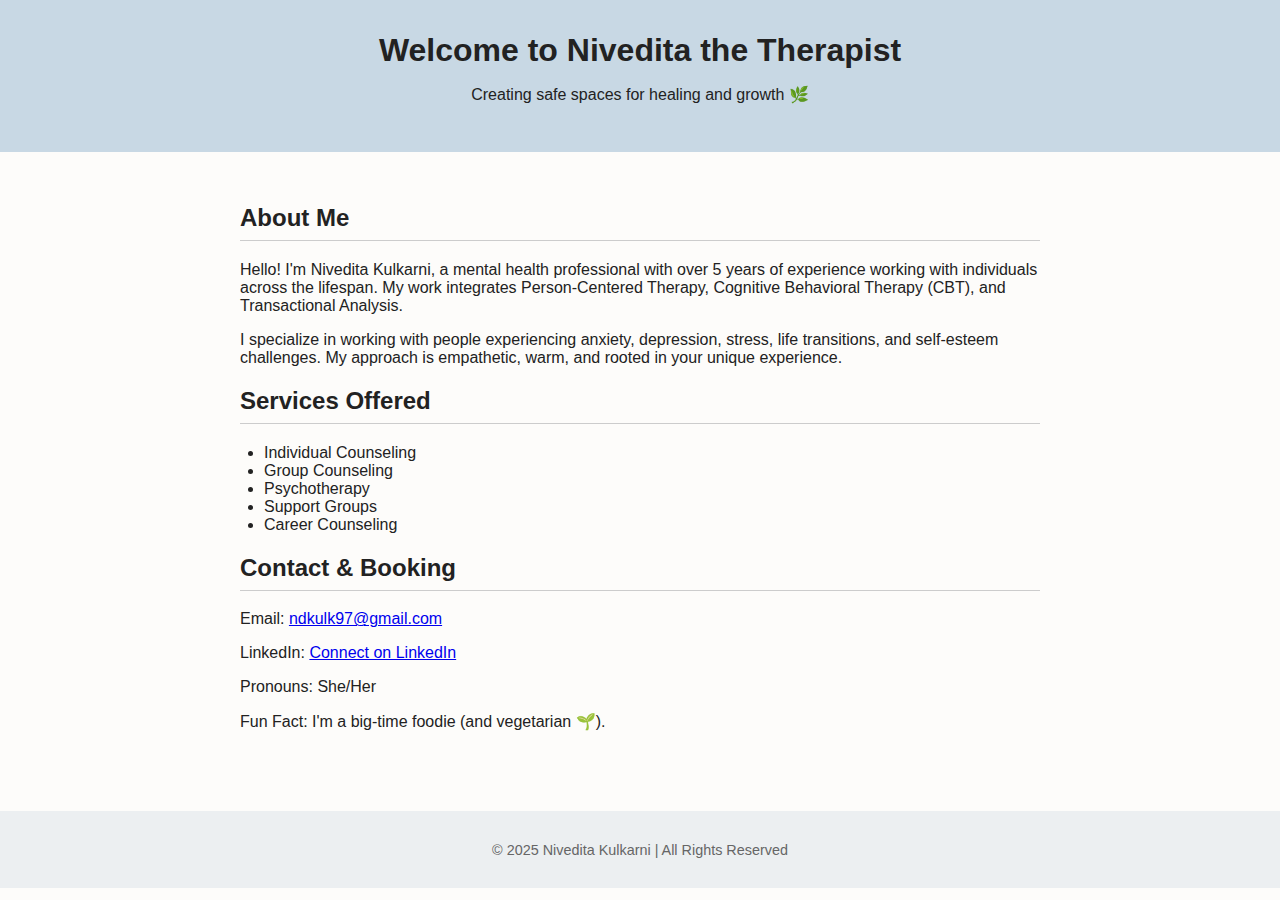
==== index.html @ 376e626c "Add files via upload" ====
<!DOCTYPE html>
<html lang="en">
<head>
  <meta charset="UTF-8" />
  <meta name="viewport" content="width=device-width, initial-scale=1.0" />
  <title>Nivedita the Therapist</title>
  <meta name="description" content="Mental health services by Nivedita Kulkarni - individual counseling, psychotherapy, and more." />
  <meta name="author" content="Nivedita Kulkarni" />
  <link rel="stylesheet" href="style.css" />
  <style>
    body {
      font-family: 'Segoe UI', Tahoma, Geneva, Verdana, sans-serif;
      margin: 0;
      padding: 0;
      background: #fdfcfa;
      color: #222;
    }
    header {
      background-color: #c8d8e4;
      padding: 2rem;
      text-align: center;
    }
    header h1 {
      margin: 0;
      font-size: 2rem;
    }
    main {
      padding: 2rem;
      max-width: 800px;
      margin: auto;
    }
    h2 {
      border-bottom: 1px solid #ccc;
      padding-bottom: 0.5rem;
    }
    ul {
      padding-left: 1.5rem;
    }
    footer {
      text-align: center;
      padding: 1rem;
      background: #eceff1;
      margin-top: 2rem;
      font-size: 0.9rem;
      color: #666;
    }
  </style>
</head>
<body>
  <header>
    <h1>Welcome to Nivedita the Therapist</h1>
    <p>Creating safe spaces for healing and growth 🌿</p>
  </header>

  <main>
    <section>
      <h2>About Me</h2>
      <p>Hello! I'm Nivedita Kulkarni, a mental health professional with over 5 years of experience working with individuals across the lifespan. My work integrates Person-Centered Therapy, Cognitive Behavioral Therapy (CBT), and Transactional Analysis.</p>
      <p>I specialize in working with people experiencing anxiety, depression, stress, life transitions, and self-esteem challenges. My approach is empathetic, warm, and rooted in your unique experience.</p>
    </section>

    <section>
      <h2>Services Offered</h2>
      <ul>
        <li>Individual Counseling</li>
        <li>Group Counseling</li>
        <li>Psychotherapy</li>
        <li>Support Groups</li>
        <li>Career Counseling</li>
      </ul>
    </section>

    <section>
      <h2>Contact & Booking</h2>
      <p>Email: <a href="mailto:ndkulk97@gmail.com">ndkulk97@gmail.com</a></p>
      <p>LinkedIn: <a href="https://www.linkedin.com" target="_blank">Connect on LinkedIn</a></p>
      <p>Pronouns: She/Her</p>
      <p>Fun Fact: I'm a big-time foodie (and vegetarian 🌱).</p>
    </section>
  </main>

  <footer>
    <p>© 2025 Nivedita Kulkarni | All Rights Reserved</p>
  </footer>
</body>
</html>
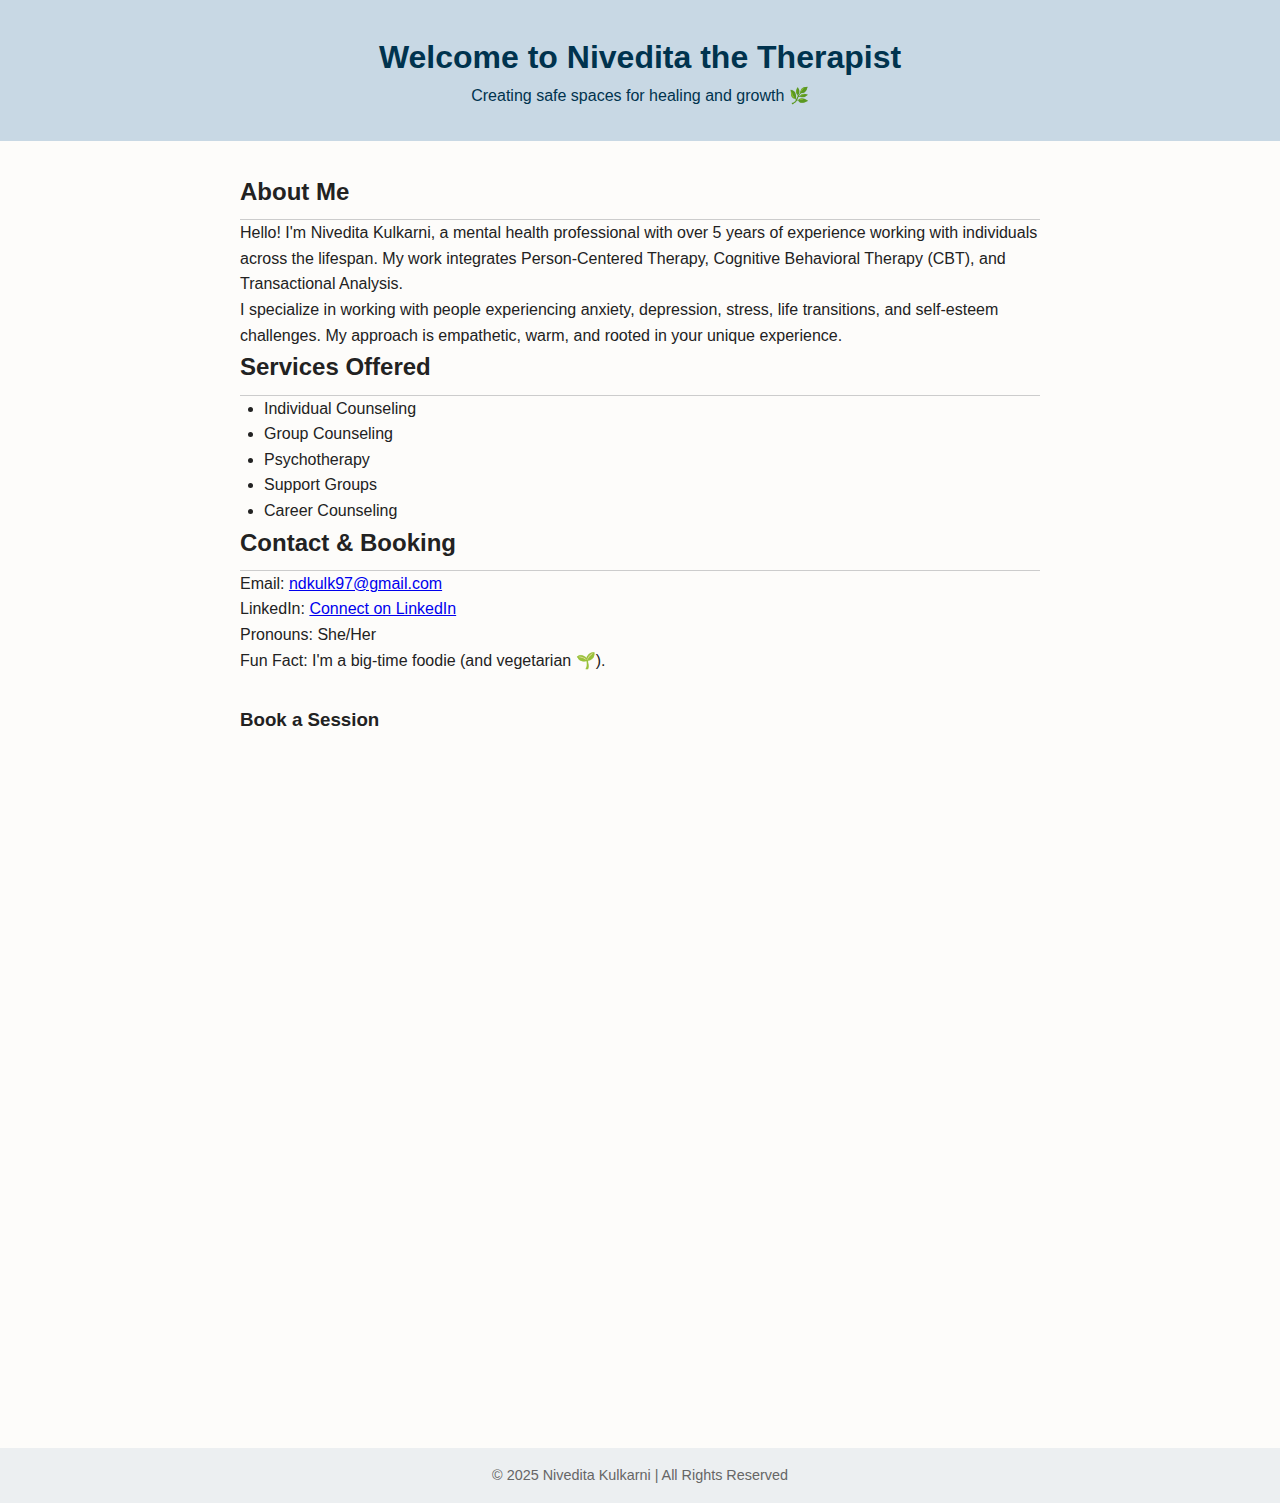
==== commit 75f43107: "Update index.html" ====
--- a/index.html
+++ b/index.html
@@ -76,6 +76,11 @@
       <p>LinkedIn: <a href="https://www.linkedin.com" target="_blank">Connect on LinkedIn</a></p>
       <p>Pronouns: She/Her</p>
       <p>Fun Fact: I'm a big-time foodie (and vegetarian 🌱).</p>
+
+      <!-- Calendly Booking Widget -->
+      <h3 style="margin-top: 2rem;">Book a Session</h3>
+      <div class="calendly-inline-widget" data-url="https://calendly.com/yourusername/60min" style="min-width:320px;height:630px;"></div>
+      <script type="text/javascript" src="https://assets.calendly.com/assets/external/widget.js" async></script>
     </section>
   </main>
 
--- a/style.css
+++ b/style.css
@@ -0,0 +1,29 @@
+/* Reset some default styles */
+body, h1, h2, p, ul, li {
+  margin: 0;
+  padding: 0;
+  box-sizing: border-box;
+}
+
+/* Body Styling */
+body {
+  font-family: 'Segoe UI', Tahoma, Geneva, Verdana, sans-serif;
+  background-color: #fdfcfa;
+  color: #222;
+  line-height: 1.6;
+}
+
+/* Header Styling */
+header {
+  background-color: #c8d8e4;
+  padding: 2rem 1rem;
+  text-align: center;
+  color: #00334e;
+}
+
+header h1 {
+  font-size: 2.2rem;
+  margin-bottom: 0.5rem;
+}
+
+header p
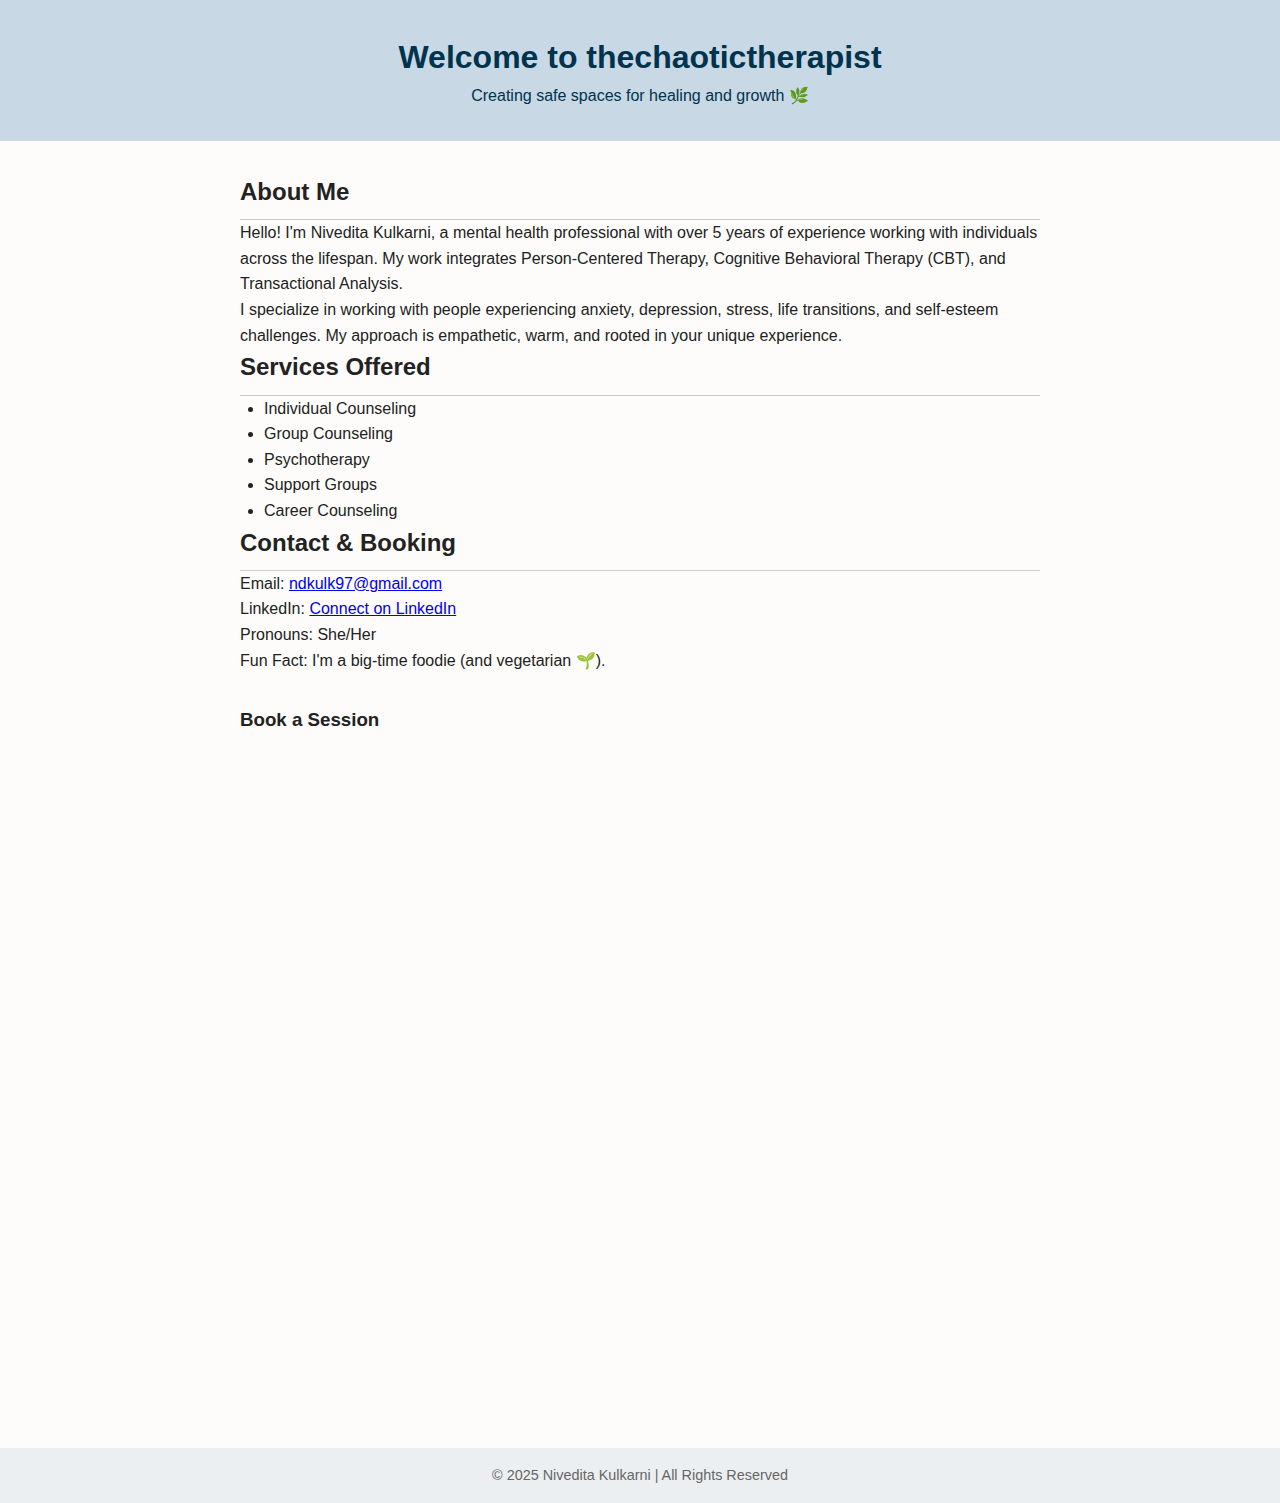
==== commit 7537aa7f: "Update index.html" ====
--- a/index.html
+++ b/index.html
@@ -3,7 +3,7 @@
 <head>
   <meta charset="UTF-8" />
   <meta name="viewport" content="width=device-width, initial-scale=1.0" />
-  <title>Nivedita the Therapist</title>
+  <title>Thechaotictherapist</title>
   <meta name="description" content="Mental health services by Nivedita Kulkarni - individual counseling, psychotherapy, and more." />
   <meta name="author" content="Nivedita Kulkarni" />
   <link rel="stylesheet" href="style.css" />
@@ -48,7 +48,7 @@
 </head>
 <body>
   <header>
-    <h1>Welcome to Nivedita the Therapist</h1>
+    <h1>Welcome to thechaotictherapist</h1>
     <p>Creating safe spaces for healing and growth 🌿</p>
   </header>
 
